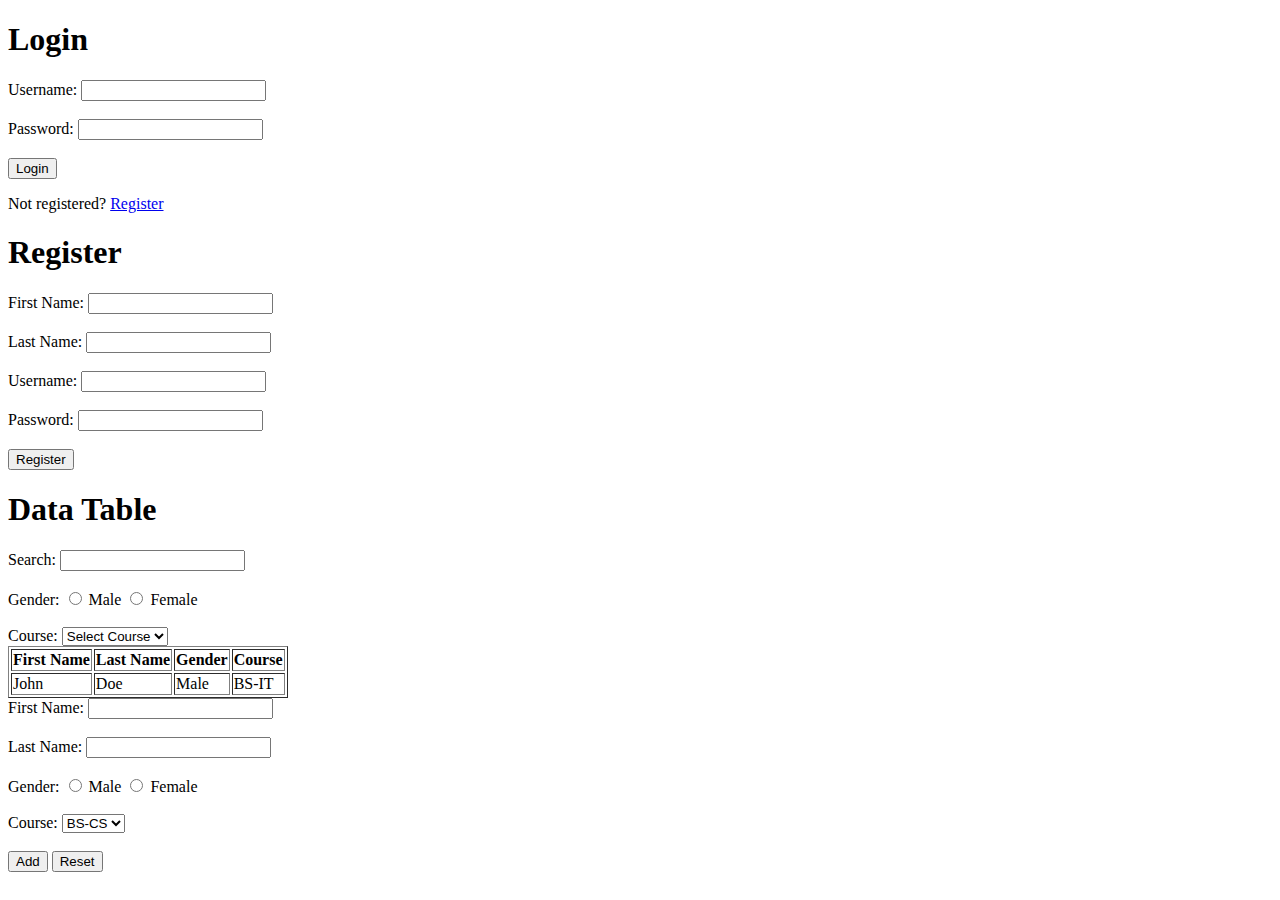
==== index.html @ 151de974 "Update index.html" ====
<!DOCTYPE html>
<html lang="en">
<head>
    <meta charset="UTF-8">
    <meta name="viewport" content="width=device-width, initial-scale=1.0">
    <title>Activity</title>
</head>
<body>

    <!-- Login Page -->
    <div id="login-page">
        <h1>Login</h1>
        <form action="data-table.html">
            <label for="username">Username:</label>
            <input type="text" id="username" name="username" required><br><br>

            <label for="password">Password:</label>
            <input type="password" id="password" name="password" required><br><br>

            <button type="submit">Login</button>
        </form>
        <p>Not registered? <a href="register.html">Register</a></p>
    </div>

    <!-- Register Page -->
    <div id="register-page">
        <h1>Register</h1>
        <form action="login.html">
            <label for="firstname">First Name:</label>
            <input type="text" id="firstname" name="firstname" required><br><br>

            <label for="lastname">Last Name:</label>
            <input type="text" id="lastname" name="lastname" required><br><br>

            <label for="username">Username:</label>
            <input type="text" id="username" name="username" required><br><br>

            <label for="password">Password:</label>
            <input type="password" id="password" name="password" required><br><br>

            <button type="submit">Register</button>
        </form>
    </div>

    <!-- Data Table Page -->
    <div id="data-table-page">
        <h1>Data Table</h1>
        <div class="container">
            <!-- Filter Form -->
            <form id="filter-form">
                <label for="search">Search:</label>
                <input type="text" id="search" name="search"><br><br>

                <label>Gender:</label>
                <input type="radio" id="male" name="gender" value="Male">
                <label for="male">Male</label>
                <input type="radio" id="female" name="gender" value="Female">
                <label for="female">Female</label><br><br>

                <label for="course">Course:</label>
                <select id="course" name="course">
                    <option value="">Select Course</option>
                    <option value="BS-CS">BS-CS</option>
                    <option value="BS-DS">BS-DS</option>
                    <option value="BS-IS">BS-IS</option>
                    <option value="BS-IT">BS-IT</option>
                </select>
            </form>

            <!-- Data Table -->
            <table border="1">
                <thead>
                    <tr>
                        <th>First Name</th>
                        <th>Last Name</th>
                        <th>Gender</th>
                        <th>Course</th>
                    </tr>
                </thead>
                <tbody>
                    <tr>
                        <td>John</td>
                        <td>Doe</td>
                        <td>Male</td>
                        <td>BS-IT</td>
                    </tr>
                    <!-- Add 9 more rows as needed -->
                </tbody>
            </table>
        </div>

        <!-- Add Data Form -->
        <div id="add-data-form">
            <form>
                <label for="firstname">First Name:</label>
                <input type="text" id="firstname" name="firstname" required><br><br>

                <label for="lastname">Last Name:</label>
                <input type="text" id="lastname" name="lastname" required><br><br>

                <label>Gender:</label>
                <input type="radio" id="male" name="gender" value="Male">
                <label for="male">Male</label>
                <input type="radio" id="female" name="gender" value="Female">
                <label for="female">Female</label><br><br>

                <label for="course">Course:</label>
                <select id="course" name="course">
                    <option value="BS-CS">BS-CS</option>
                    <option value="BS-DS">BS-DS</option>
                    <option value="BS-IS">BS-IS</option>
                    <option value="BS-IT">BS-IT</option>
                </select><br><br>

                <button type="button">Add</button>
                <button type="reset">Reset</button>
            </form>
        </div>
    </div>

</body>
</html>
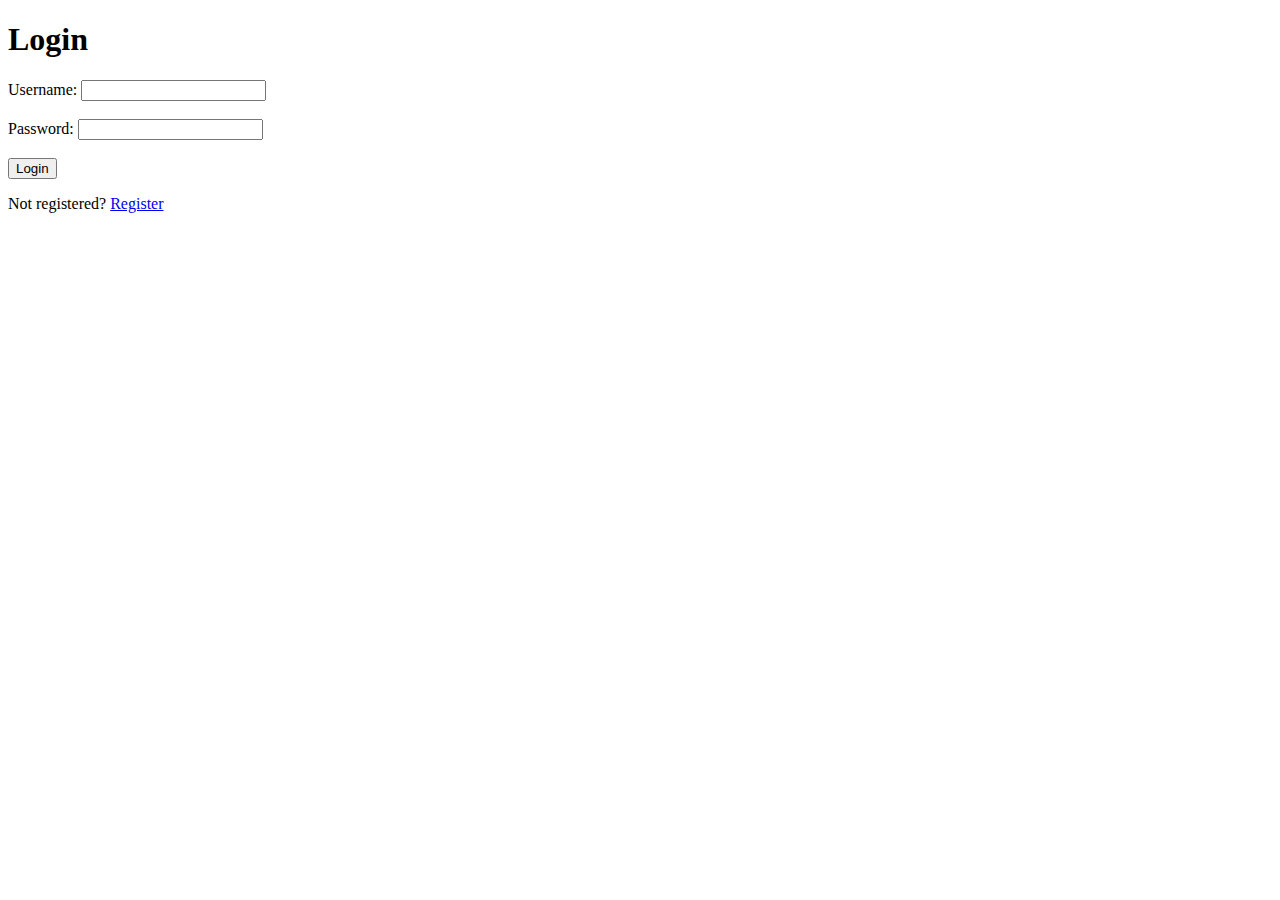
==== commit 0cb7cca9: "Update index.html" ====
--- a/index.html
+++ b/index.html
@@ -3,121 +3,19 @@
 <head>
     <meta charset="UTF-8">
     <meta name="viewport" content="width=device-width, initial-scale=1.0">
-    <title>Activity</title>
+    <title>Login Page</title>
 </head>
 <body>
+    <h1>Login</h1>
+    <form action="data-table.html">
+        <label for="username">Username:</label>
+        <input type="text" id="username" name="username" required><br><br>
 
-    <!-- Login Page -->
-    <div id="login-page">
-        <h1>Login</h1>
-        <form action="data-table.html">
-            <label for="username">Username:</label>
-            <input type="text" id="username" name="username" required><br><br>
+        <label for="password">Password:</label>
+        <input type="password" id="password" name="password" required><br><br>
 
-            <label for="password">Password:</label>
-            <input type="password" id="password" name="password" required><br><br>
-
-            <button type="submit">Login</button>
-        </form>
-        <p>Not registered? <a href="register.html">Register</a></p>
-    </div>
-
-    <!-- Register Page -->
-    <div id="register-page">
-        <h1>Register</h1>
-        <form action="login.html">
-            <label for="firstname">First Name:</label>
-            <input type="text" id="firstname" name="firstname" required><br><br>
-
-            <label for="lastname">Last Name:</label>
-            <input type="text" id="lastname" name="lastname" required><br><br>
-
-            <label for="username">Username:</label>
-            <input type="text" id="username" name="username" required><br><br>
-
-            <label for="password">Password:</label>
-            <input type="password" id="password" name="password" required><br><br>
-
-            <button type="submit">Register</button>
-        </form>
-    </div>
-
-    <!-- Data Table Page -->
-    <div id="data-table-page">
-        <h1>Data Table</h1>
-        <div class="container">
-            <!-- Filter Form -->
-            <form id="filter-form">
-                <label for="search">Search:</label>
-                <input type="text" id="search" name="search"><br><br>
-
-                <label>Gender:</label>
-                <input type="radio" id="male" name="gender" value="Male">
-                <label for="male">Male</label>
-                <input type="radio" id="female" name="gender" value="Female">
-                <label for="female">Female</label><br><br>
-
-                <label for="course">Course:</label>
-                <select id="course" name="course">
-                    <option value="">Select Course</option>
-                    <option value="BS-CS">BS-CS</option>
-                    <option value="BS-DS">BS-DS</option>
-                    <option value="BS-IS">BS-IS</option>
-                    <option value="BS-IT">BS-IT</option>
-                </select>
-            </form>
-
-            <!-- Data Table -->
-            <table border="1">
-                <thead>
-                    <tr>
-                        <th>First Name</th>
-                        <th>Last Name</th>
-                        <th>Gender</th>
-                        <th>Course</th>
-                    </tr>
-                </thead>
-                <tbody>
-                    <tr>
-                        <td>John</td>
-                        <td>Doe</td>
-                        <td>Male</td>
-                        <td>BS-IT</td>
-                    </tr>
-                    <!-- Add 9 more rows as needed -->
-                </tbody>
-            </table>
-        </div>
-
-        <!-- Add Data Form -->
-        <div id="add-data-form">
-            <form>
-                <label for="firstname">First Name:</label>
-                <input type="text" id="firstname" name="firstname" required><br><br>
-
-                <label for="lastname">Last Name:</label>
-                <input type="text" id="lastname" name="lastname" required><br><br>
-
-                <label>Gender:</label>
-                <input type="radio" id="male" name="gender" value="Male">
-                <label for="male">Male</label>
-                <input type="radio" id="female" name="gender" value="Female">
-                <label for="female">Female</label><br><br>
-
-                <label for="course">Course:</label>
-                <select id="course" name="course">
-                    <option value="BS-CS">BS-CS</option>
-                    <option value="BS-DS">BS-DS</option>
-                    <option value="BS-IS">BS-IS</option>
-                    <option value="BS-IT">BS-IT</option>
-                </select><br><br>
-
-                <button type="button">Add</button>
-                <button type="reset">Reset</button>
-            </form>
-        </div>
-    </div>
-
+        <button type="submit">Login</button>
+    </form>
+    <p>Not registered? <a href="register.html">Register</a></p>
 </body>
 </html>
-
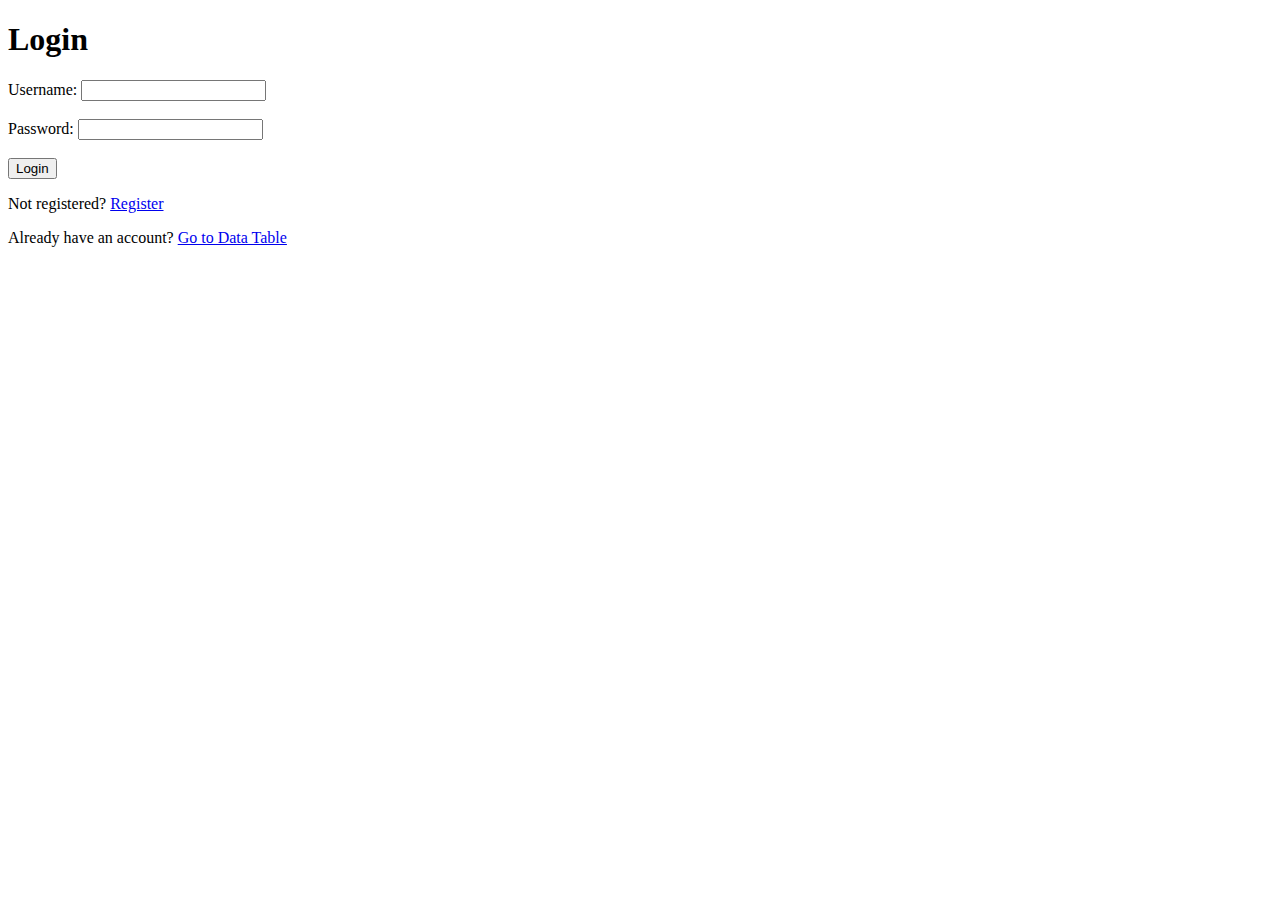
==== commit 88327378: "Update index.html" ====
--- a/index.html
+++ b/index.html
@@ -17,5 +17,6 @@
         <button type="submit">Login</button>
     </form>
     <p>Not registered? <a href="register.html">Register</a></p>
+    <p>Already have an account? <a href="data-table.html">Go to Data Table</a></p>
 </body>
 </html>
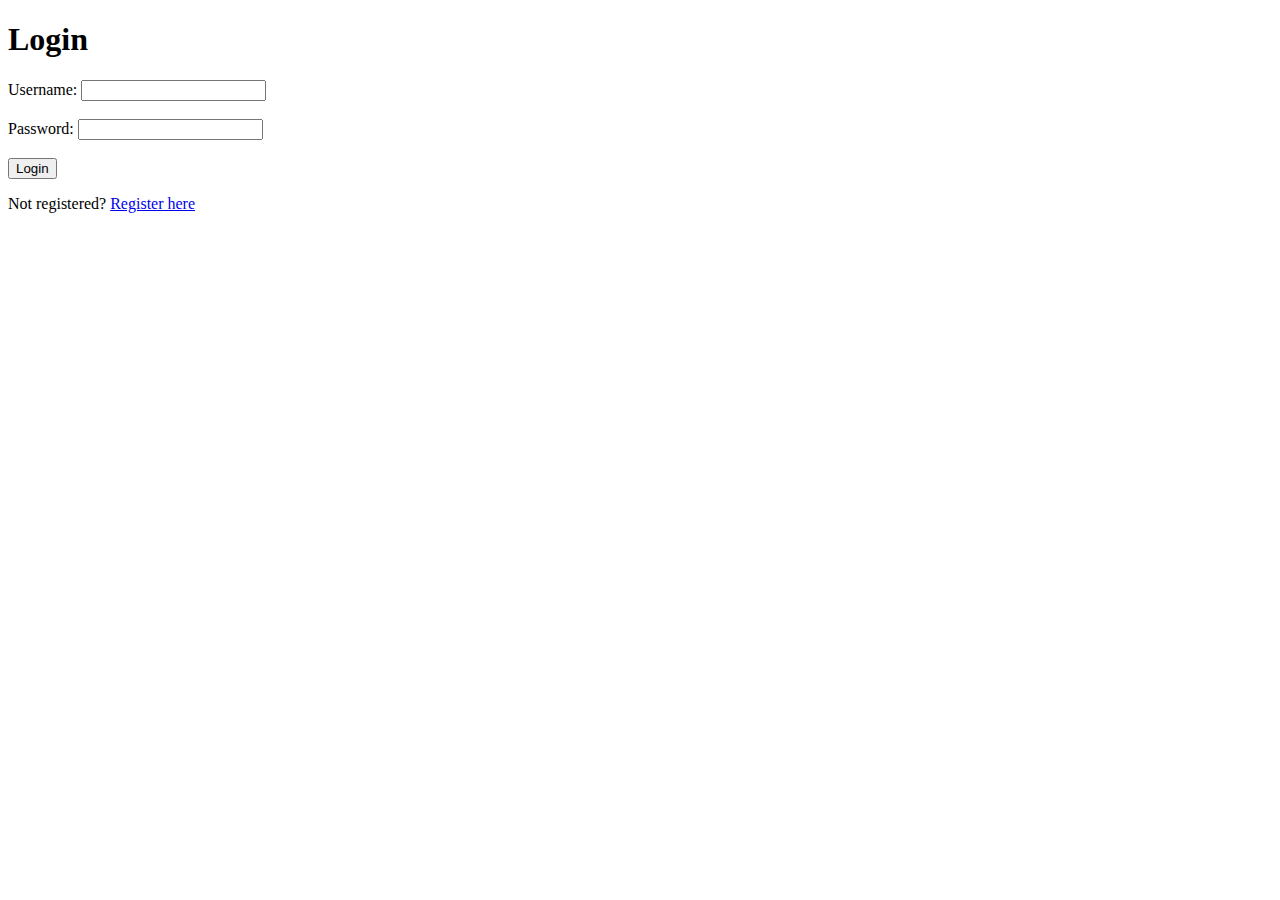
==== commit b6799175: "Update index.html" ====
--- a/index.html
+++ b/index.html
@@ -16,7 +16,6 @@
 
         <button type="submit">Login</button>
     </form>
-    <p>Not registered? <a href="register.html">Register</a></p>
-    <p>Already have an account? <a href="data-table.html">Go to Data Table</a></p>
+    <p>Not registered? <a href="register.html">Register here</a></p>
 </body>
 </html>
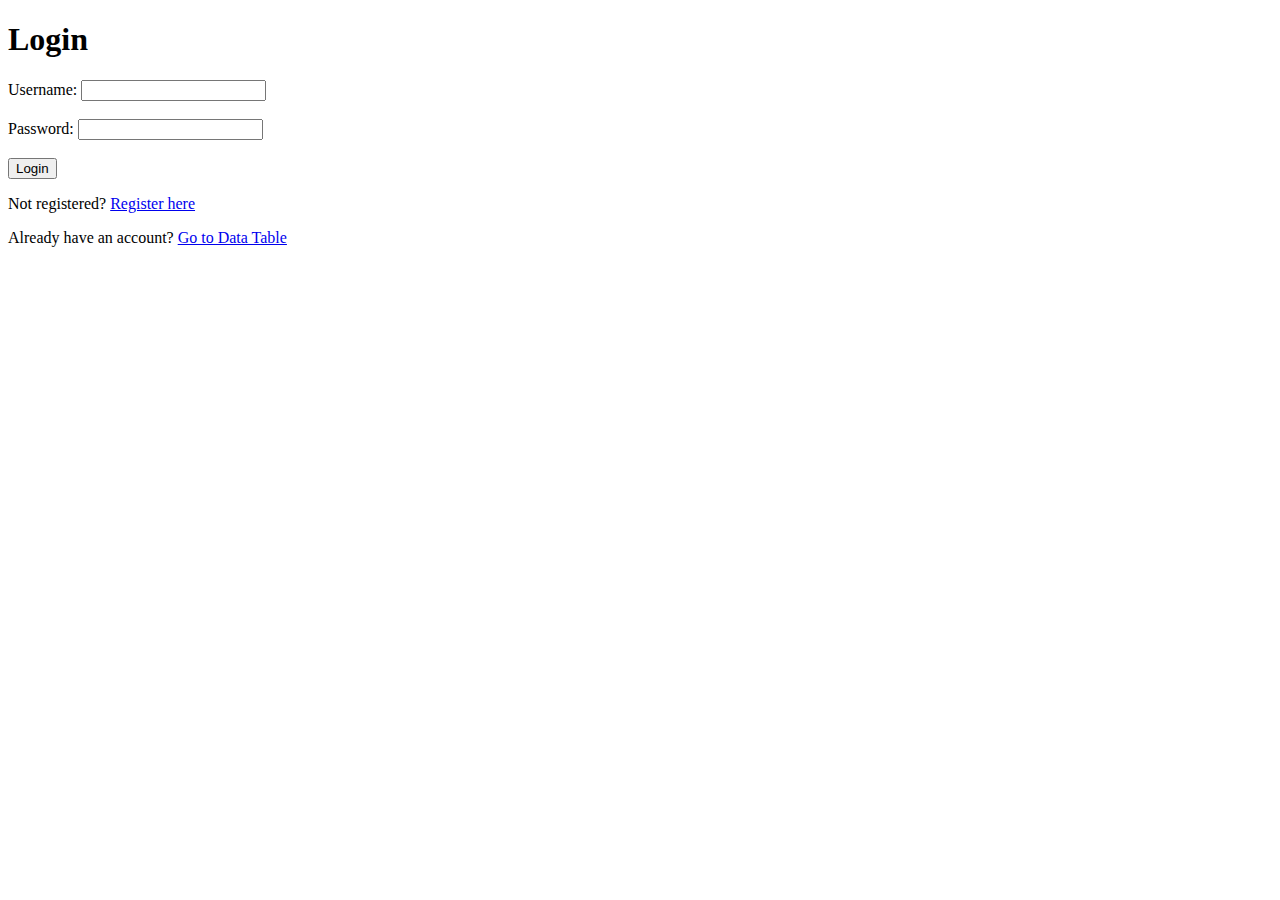
==== commit 0d0d1cab: "Update index.html" ====
--- a/index.html
+++ b/index.html
@@ -17,5 +17,6 @@
         <button type="submit">Login</button>
     </form>
     <p>Not registered? <a href="register.html">Register here</a></p>
+    <p>Already have an account? <a href="data-table.html">Go to Data Table</a></p>
 </body>
 </html>
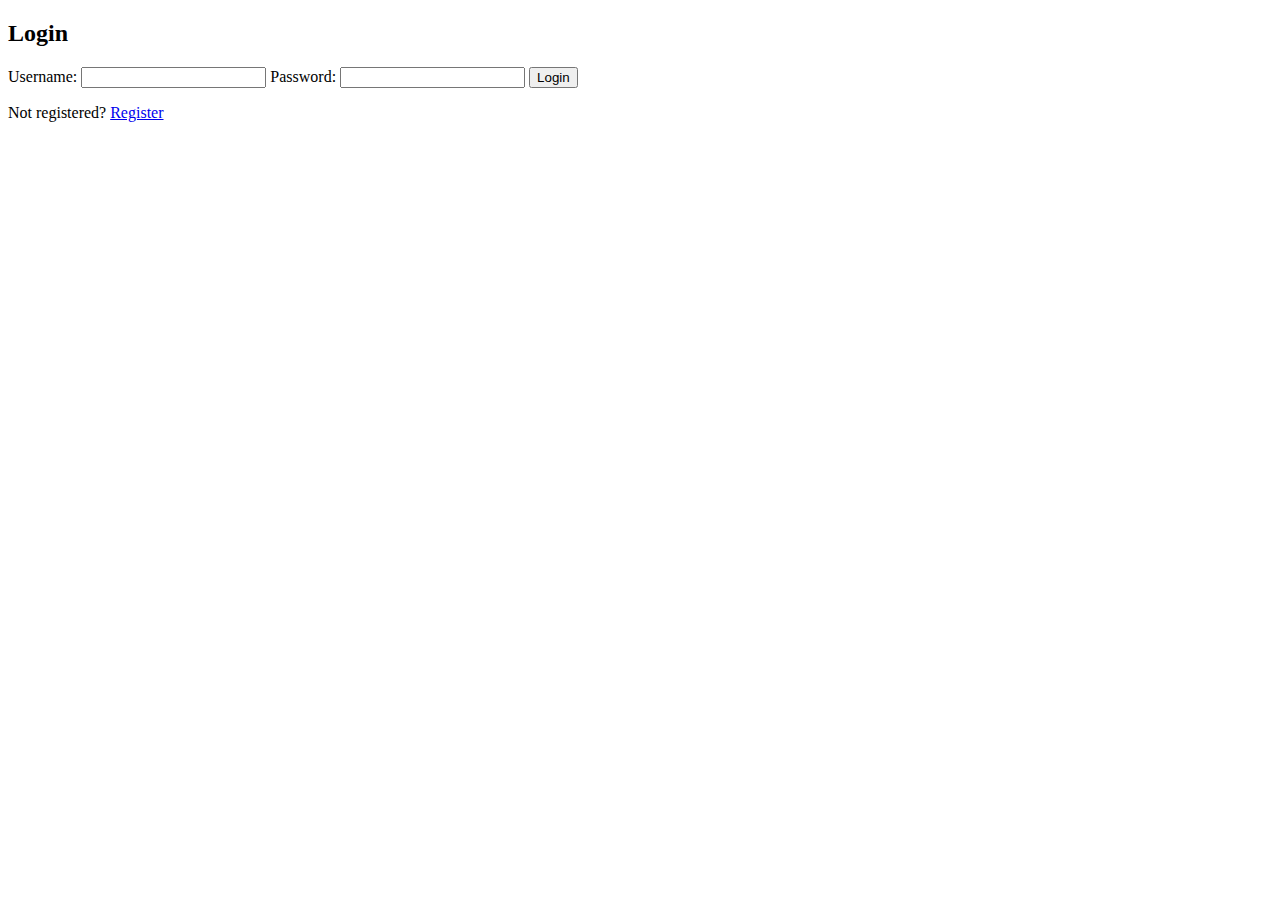
==== commit 540a3204: "Update index.html" ====
--- a/index.html
+++ b/index.html
@@ -1,22 +1,22 @@
 <!DOCTYPE html>
 <html lang="en">
 <head>
-    <meta charset="UTF-8">
-    <meta name="viewport" content="width=device-width, initial-scale=1.0">
-    <title>Login Page</title>
+  <meta charset="UTF-8">
+  <meta name="viewport" content="width=device-width, initial-scale=1.0">
+  <title>Login</title>
+  <link rel="stylesheet" href="style.css">
 </head>
 <body>
-    <h1>Login</h1>
-    <form action="data-table.html">
-        <label for="username">Username:</label>
-        <input type="text" id="username" name="username" required><br><br>
-
-        <label for="password">Password:</label>
-        <input type="password" id="password" name="password" required><br><br>
-
-        <button type="submit">Login</button>
+  <div class="login-container">
+    <h2>Login</h2>
+    <form action="data-table.html" method="get">
+      <label for="username">Username:</label>
+      <input type="text" id="username" name="username" required>
+      <label for="password">Password:</label>
+      <input type="password" id="password" name="password" required>
+      <button type="submit">Login</button>
     </form>
-    <p>Not registered? <a href="register.html">Register here</a></p>
-    <p>Already have an account? <a href="data-table.html">Go to Data Table</a></p>
+    <p>Not registered? <a href="register.html">Register</a></p>
+  </div>
 </body>
 </html>
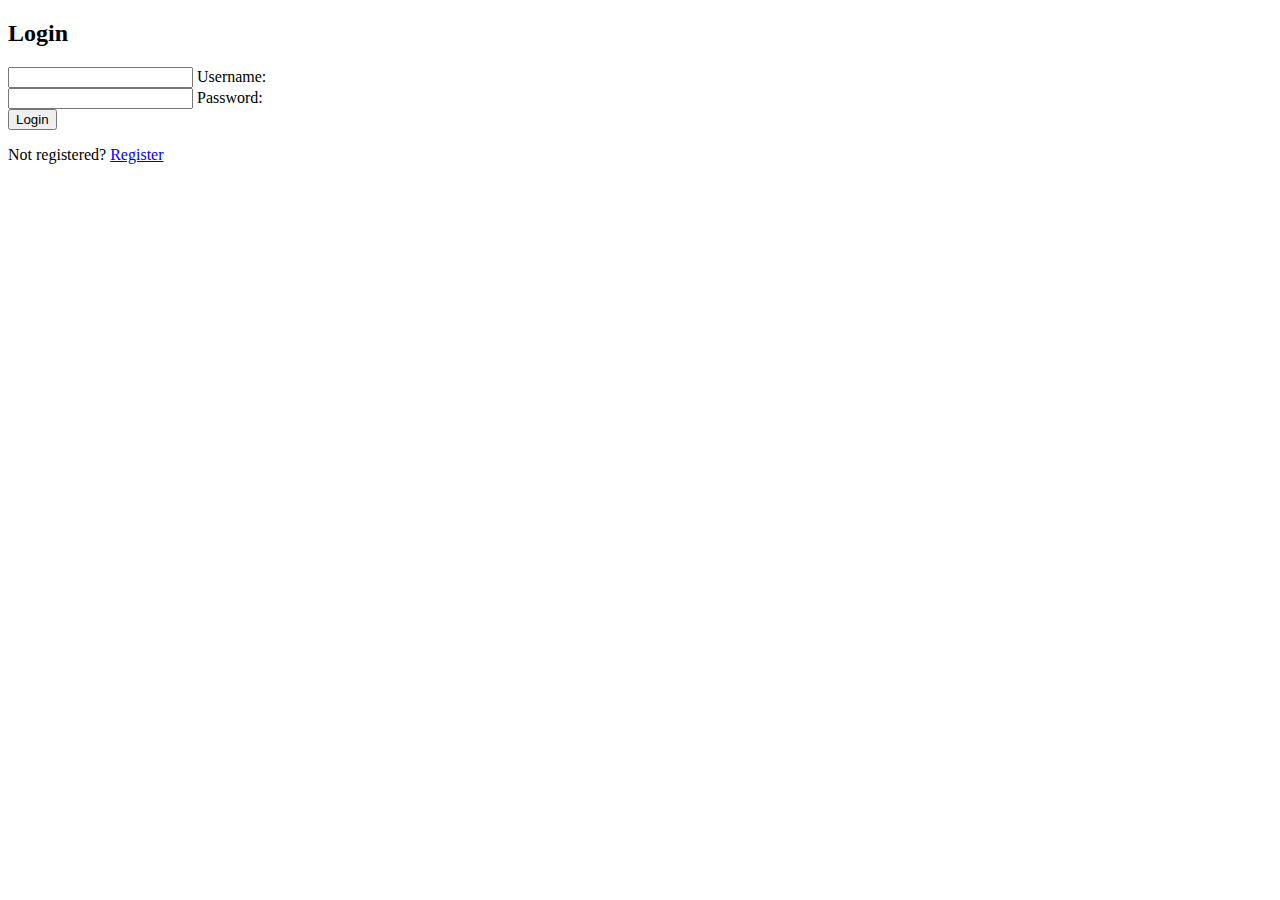
==== commit 19aee2b5: "index.html" ====
--- a/index.html
+++ b/index.html
@@ -7,16 +7,24 @@
   <link rel="stylesheet" href="style.css">
 </head>
 <body>
-  <div class="login-container">
-    <h2>Login</h2>
-    <form action="data-table.html" method="get">
-      <label for="username">Username:</label>
-      <input type="text" id="username" name="username" required>
-      <label for="password">Password:</label>
-      <input type="password" id="password" name="password" required>
-      <button type="submit">Login</button>
-    </form>
-    <p>Not registered? <a href="register.html">Register</a></p>
-  </div>
+  <section>
+    <div class="box">
+      <h2>Login</h2>
+      <form action="data-table.html">
+        <div class="input-field">
+          <input type="text" id="username" name="username" required>
+          <label for="username">Username:</label>
+        </div>
+        <div class="input-field">
+          <input type="password" id="password" name="password" required>
+          <label for="password">Password:</label>
+        </div>
+        <button type="submit">Login</button>
+      </form>
+      <div class="register">
+        <p>Not registered? <a href="register.html">Register</a></p>
+      </div>
+    </div>
+  </section>
 </body>
 </html>
